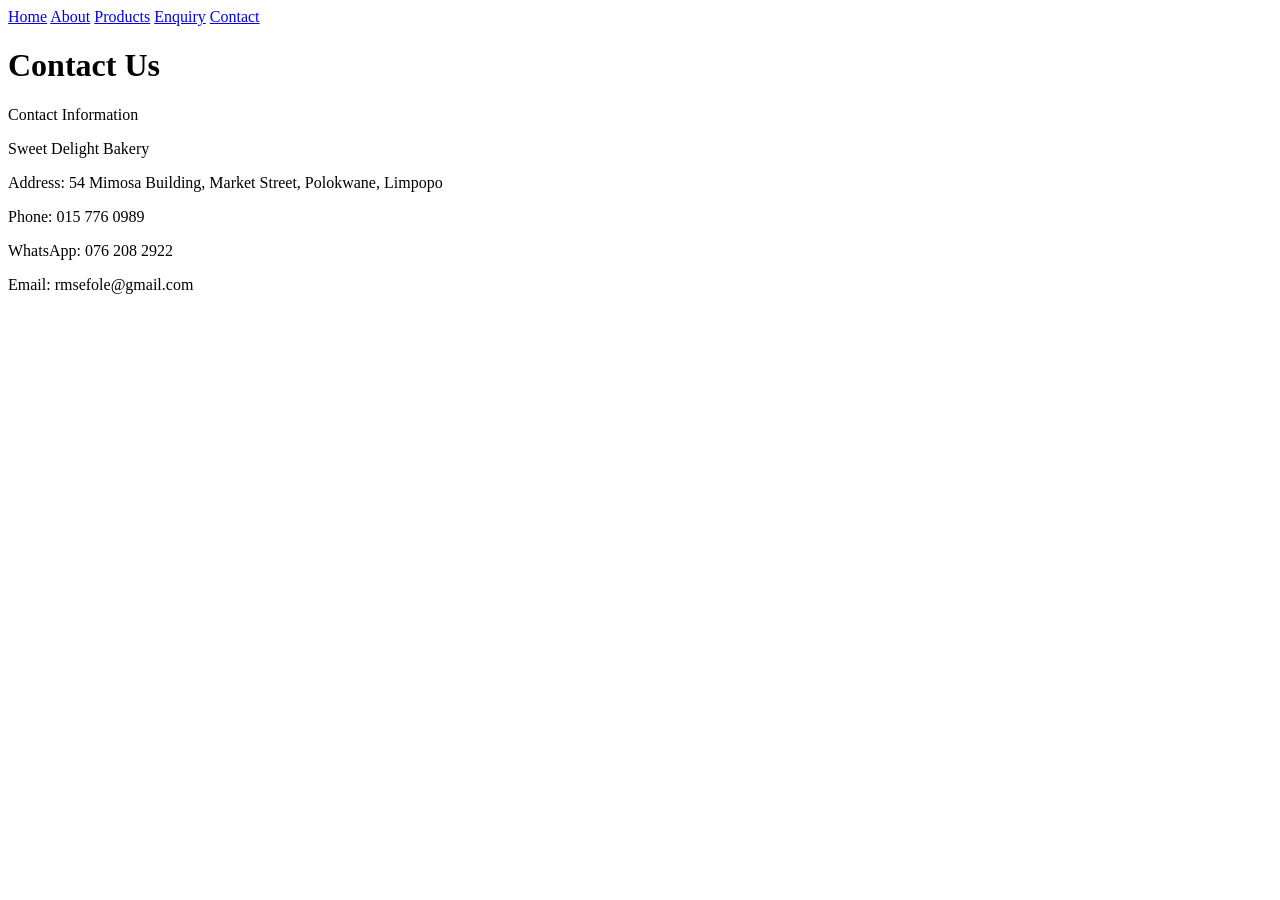
==== contacts.html @ b2c6aa65 "Add files via upload" ====
<!DOCTYPE html><html>
    <head>
        <title>Contact</title>
        <link rel="stylesheet" href="css/style.css"></head>
        <body><nav><a href="index.html">Home</a>
            <a href="about.html">About</a>
            <a href="product.html">Products</a>
            <a href="enquiry.html">Enquiry</a>
            <a href="contacts.html">Contact</a>
        </nav><h1 class="headings">Contact Us</h1>
        <p>Contact Information </p>

<p>Sweet Delight Bakery</p>

 <p>Address:
54 Mimosa Building,
Market Street,
Polokwane, Limpopo
</p>

 <p>Phone:
015 776 0989
</p>

<p> WhatsApp:
076 208 2922
</p>
<p> Email:
rmsefole@gmail.com</p>
 
        <script src="js/script.js"></script>
    </body>
    <iframe src="https://www.google.com/maps/embed?pb=!1m18!1m12!1m3!1d3020.5121464877416!2d29.44944657445405!3d-23.91049987856149!2m3!1f0!2f0!3f0!3m2!1i1024!2i768!4f13.1!3m3!1m2!1s0x1ec6d827c4cce66d%3A0x10df4a65b7e88be8!2s54%20Market%20St%2C%20Polokwane%20Central%2C%20Polokwane%2C%200700!5e1!3m2!1sen!2sza!4v1781868823374!5m2!1sen!2sza" width="600" height="450" style="border:0;" allowfullscreen="" loading="lazy" referrerpolicy="no-referrer-when-downgrade"></iframe>
    </html>
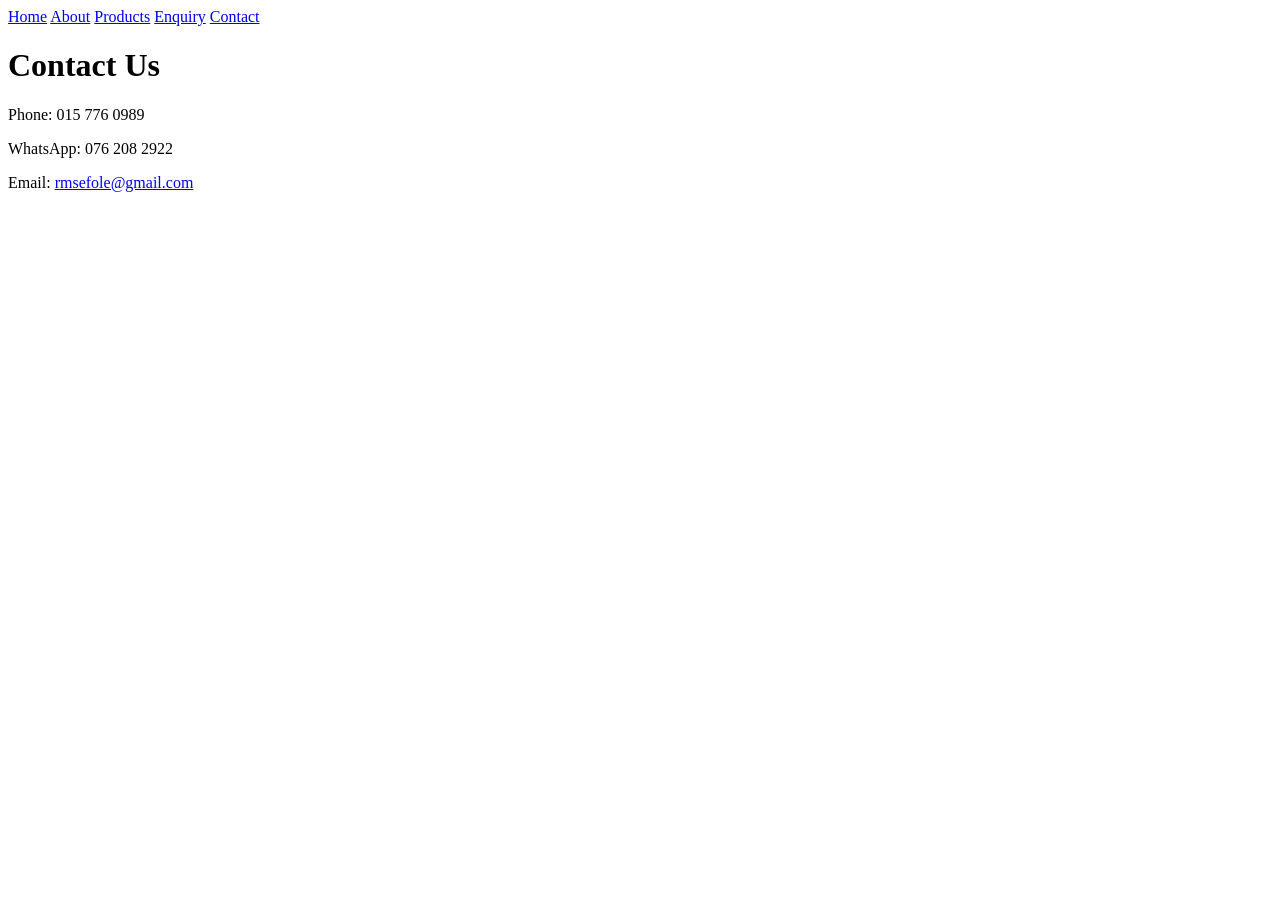
==== commit 07acf984: "Add files via upload" ====
--- a/contacts.html
+++ b/contacts.html
@@ -1,34 +1,28 @@
-<!DOCTYPE html><html>
-    <head>
-        <title>Contact</title>
-        <link rel="stylesheet" href="css/style.css"></head>
-        <body><nav><a href="index.html">Home</a>
-            <a href="about.html">About</a>
-            <a href="product.html">Products</a>
-            <a href="enquiry.html">Enquiry</a>
-            <a href="contacts.html">Contact</a>
-        </nav><h1 class="headings">Contact Us</h1>
-        <p>Contact Information </p>
+<!DOCTYPE html>
+<html lang="en">
+<head>
+  <meta charset="UTF-8">
+  <meta name="viewport" content="width=device-width, initial-scale=1.0">
+  <meta name="description" content="Get in touch with Sweet Delight Bakery. Call, WhatsApp, or email us.">
+  <meta name="keywords" content="contact, phone, email, WhatsApp, Sweet Delight Bakery">
+  <meta name="author" content="Sweet Delight Bakery">
+  <title>Contact  Sweet Delight Bakery</title>
+  <link rel="stylesheet" href="css/style.css">
+</head>
+<body>
+  <nav>
+    <a href="index.html">Home</a>
+    <a href="about.html">About</a>
+    <a href="product.html">Products</a>
+    <a href="enquiry.html">Enquiry</a>
+    <a href="contacts.html">Contact</a>
+  </nav>
 
-<p>Sweet Delight Bakery</p>
+  <h1 class="headings">Contact Us</h1>
+  <p>Phone: 015 776 0989</p>
+  <p>WhatsApp: 076 208 2922</p>
+  <p>Email: <a href="mailto:rmsefole@gmail.com">rmsefole@gmail.com</a></p>
 
- <p>Address:
-54 Mimosa Building,
-Market Street,
-Polokwane, Limpopo
-</p>
-
- <p>Phone:
-015 776 0989
-</p>
-
-<p> WhatsApp:
-076 208 2922
-</p>
-<p> Email:
-rmsefole@gmail.com</p>
- 
-        <script src="js/script.js"></script>
-    </body>
-    <iframe src="https://www.google.com/maps/embed?pb=!1m18!1m12!1m3!1d3020.5121464877416!2d29.44944657445405!3d-23.91049987856149!2m3!1f0!2f0!3f0!3m2!1i1024!2i768!4f13.1!3m3!1m2!1s0x1ec6d827c4cce66d%3A0x10df4a65b7e88be8!2s54%20Market%20St%2C%20Polokwane%20Central%2C%20Polokwane%2C%200700!5e1!3m2!1sen!2sza!4v1781868823374!5m2!1sen!2sza" width="600" height="450" style="border:0;" allowfullscreen="" loading="lazy" referrerpolicy="no-referrer-when-downgrade"></iframe>
-    </html>+  <script src="js/script.js"></script>
+</body>
+</html>
